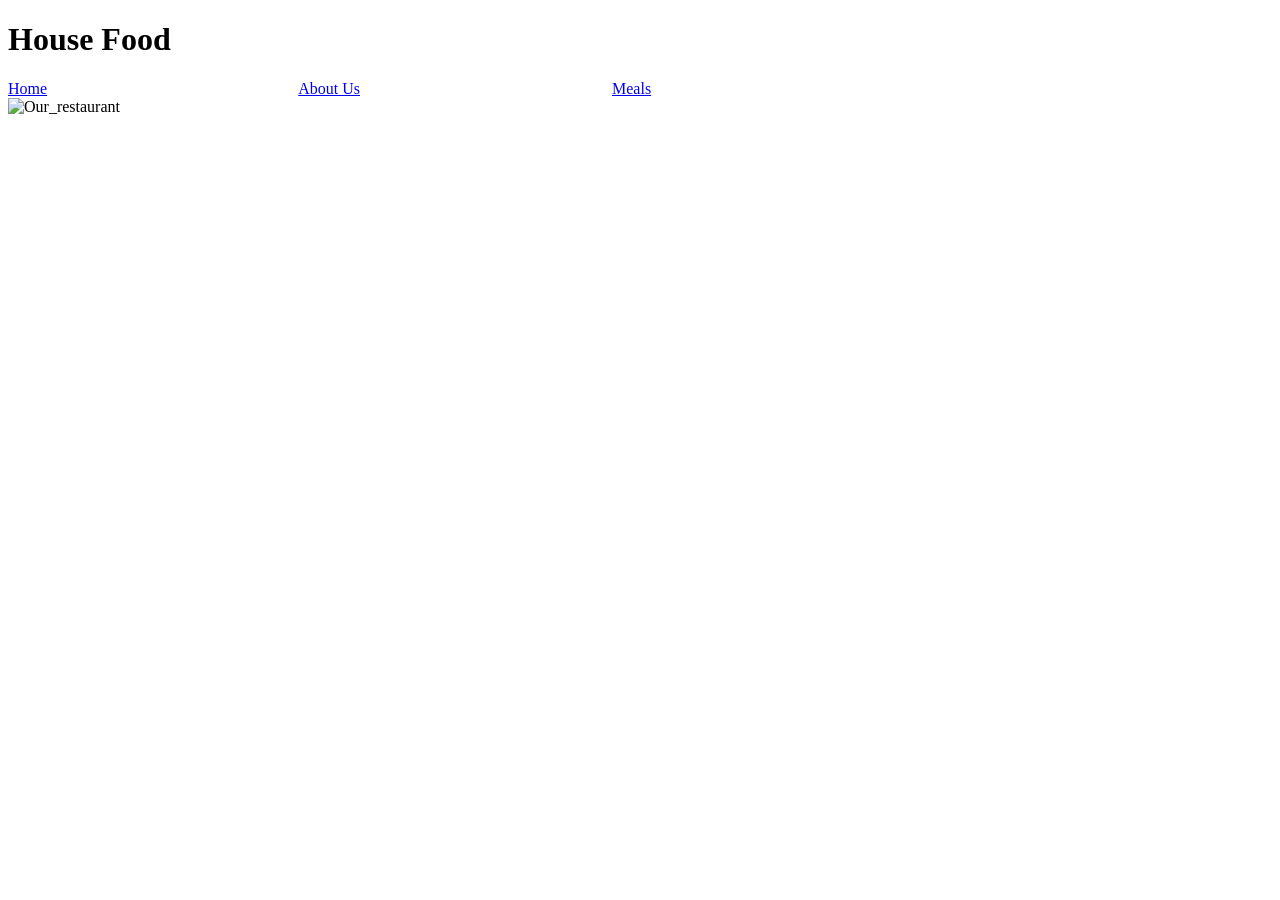
==== index.html @ cd57a36e "Add files via upload" ====
<!DOCTYPE html>
<html xmlns="http://www.w3.org/1999/xhtml">
<head>
  <title>Home - House Food</title>
  <link rel="Stylesheet" type="text/css" href="CSS/style.css">
  <meta charset="UTF-8" name="keywords" content="XHTML, JavaScript">
</head>
<body>
  <h1 class="Page_title">House Food</h1>
  <div class="Pages_list">
    <a href="home.html">Home</a>
    &nbsp; &nbsp; &nbsp; &nbsp; &nbsp; &nbsp; &nbsp; &nbsp; &nbsp; &nbsp; &nbsp; &nbsp; &nbsp; &nbsp; &nbsp; &nbsp; &nbsp; &nbsp; &nbsp; &nbsp; &nbsp; &nbsp; &nbsp; &nbsp; &nbsp; &nbsp; &nbsp; &nbsp; &nbsp; &nbsp; &nbsp;
    <a href="AboutUs.html">About Us</a>
    &nbsp; &nbsp; &nbsp; &nbsp; &nbsp; &nbsp; &nbsp; &nbsp; &nbsp; &nbsp; &nbsp; &nbsp; &nbsp; &nbsp; &nbsp; &nbsp; &nbsp; &nbsp; &nbsp; &nbsp; &nbsp; &nbsp; &nbsp; &nbsp; &nbsp; &nbsp; &nbsp; &nbsp; &nbsp; &nbsp; &nbsp;
    <a href="Meals.html">Meals</a>
  </div>
  <div class="start">
    <img src="Images/House-food.png" alt="Our_restaurant" class="start-img" width="450" height="450">
  </div>
</body>
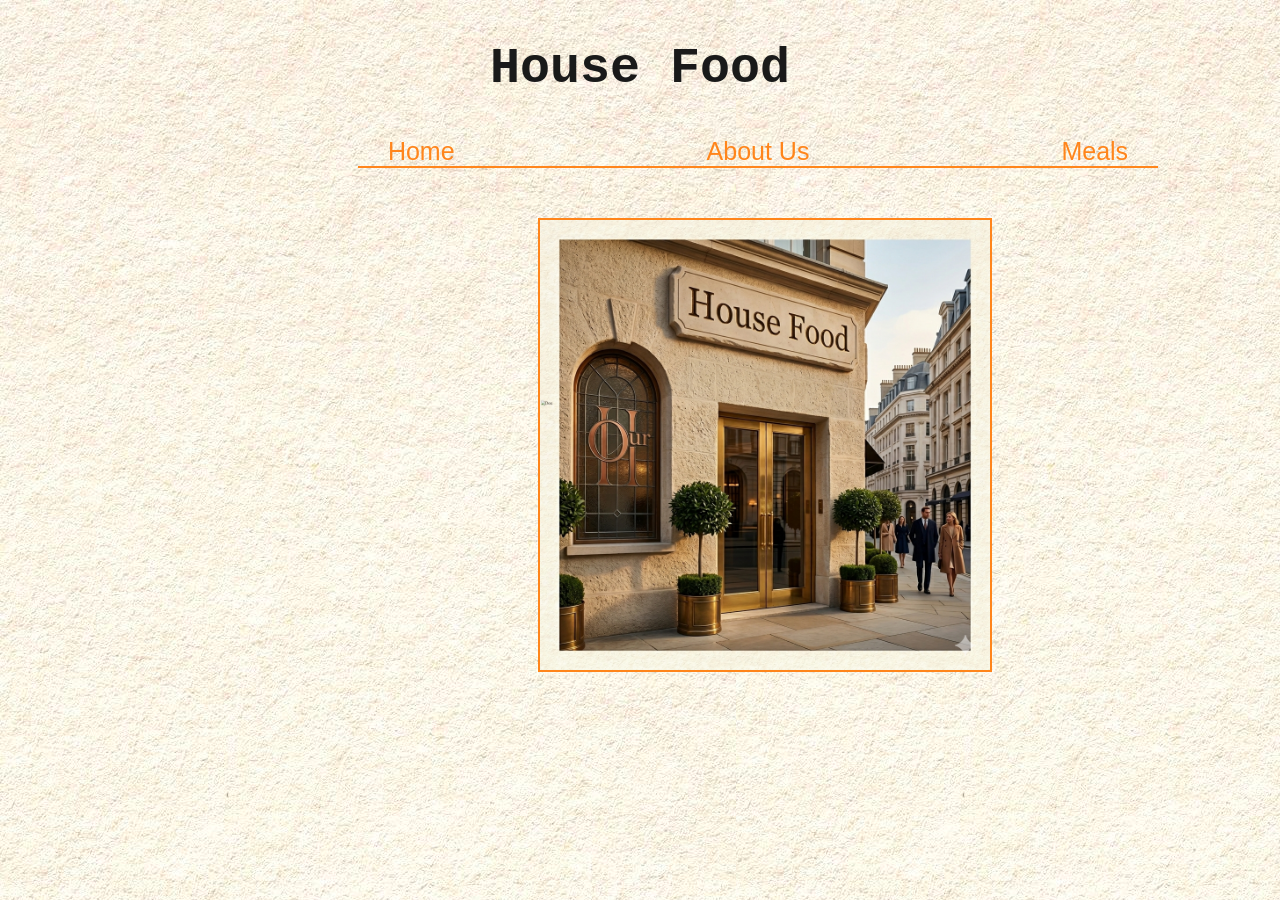
==== commit 7227a3c4: "Update index.html" ====
--- a/index.html
+++ b/index.html
@@ -1,7 +1,7 @@
 <!DOCTYPE html>
 <html xmlns="http://www.w3.org/1999/xhtml">
 <head>
-  <title>Home - House Food</title>
+  <title>Start - House Food</title>
   <link rel="Stylesheet" type="text/css" href="CSS/style.css">
   <meta charset="UTF-8" name="keywords" content="XHTML, JavaScript">
 </head>
@@ -17,4 +17,4 @@
   <div class="start">
     <img src="Images/House-food.png" alt="Our_restaurant" class="start-img" width="450" height="450">
   </div>
-</body>+</body>
--- a/CSS/style.css
+++ b/CSS/style.css
@@ -0,0 +1,195 @@
+body
+{
+    background-image: url(../Images/background.jpg);
+}
+.start
+{
+    width: 450px;
+    height: 450px;
+    margin-left: 530px;
+    margin-top: 50px;
+    border: 2px;
+    border-color: #FF851B;
+    border-style: solid;
+}
+/*page-1*/
+.Page_title
+{
+    margin-top: 40px;
+    margin-bottom: 40px;
+    text-align: center;
+    font-size: 50px;
+    font-family: 'Courier New', Courier, monospace;
+}
+.Pages_list
+{
+    text-align: center;
+    margin-left: 350px;
+    width: 800px;
+    border-bottom-width: 2px;
+    border-bottom-color: #FF851B;
+    border-bottom-style: solid;
+}
+.Pages_list>a
+{
+    font-family: Verdana, Geneva, Tahoma, sans-serif;
+}
+.STD_names
+{
+    border-style: solid;
+    border-color: #FF851B;
+}
+.Table_caption
+{
+    margin-top: 30px;
+    margin-bottom: 20px;
+    font-size: 25px;
+    font-family:Cambria, Cochin, Georgia, Times, 'Times New Roman', serif;
+    font-style: italic;
+}
+.STD-head
+{
+    background-color: #FFCC99;
+    font-size: 25px;
+    font-family: Arial, Helvetica, sans-serif;
+}
+.STD-tr
+{
+    font-size: 20px;
+    font-family: Arial, Helvetica, sans-serif;
+}
+/*page-2*/
+.Welcome_message
+{
+    color: #FF851B;
+    font-family: Verdana, Geneva, Tahoma, sans-serif;
+    margin-left: 300px;
+    font-style: italic;
+}
+.About_site
+{
+    margin-top: 40px;
+    margin-bottom: 40px;
+    font-size: 25px;
+    font-family: Verdana, Geneva, Tahoma, sans-serif;
+}
+.More_info
+{
+    text-align: right;
+    margin-top: 50px;
+    margin-right: 400px;
+    color: #FF851B;
+    direction: rtl;
+}
+.Contact_info
+{
+    margin-left: 400px;
+    width: 700px;
+    padding: 20px;
+    border-width: 2px;
+    border-style: dotted;
+    border-color: #FF851B;
+    font-size: 20px;
+    font-family: Verdana, Geneva, Tahoma, sans-serif;
+    font-style: italic;
+}
+/*page-3*/
+.Meals_table
+{
+    border-style: solid;
+    border-color: #FF851B;
+}
+.Meals-head
+{
+    text-align: center;
+}
+.Meals-head
+{
+    background-color: #FFCC99;
+    font-size: 25px;
+    font-family: Arial, Helvetica, sans-serif;
+    font-style: italic;
+}
+.Meals-tr
+{
+    text-align: center;
+    font-size: 20px;
+    font-family: Arial, Helvetica, sans-serif;
+}
+.details
+{
+    text-align: right;
+    font-size: 20px;
+    display: none;
+}
+.head-details
+{
+    text-align: center;
+    font-size: 25px;
+}
+.meal-img
+{
+    float: left;
+}
+.ingredients-list, .sauce-list
+{
+    direction: rtl;
+    font-size: 20px;
+}
+.Continue-btn
+{
+    background-color:#FF851B;
+    color: #FFFDF5;
+    padding: 10px;
+    font-size: 20px;
+    font-style: italic;
+    font-family: 'Courier New', Courier, monospace;
+    margin-left: 700px;
+    border-color: #FF851B;
+}
+/*Order page*/
+#Order_form>p
+{
+    margin-left: 600px;
+    font-size: 20px;
+}
+#Order_form>p>input
+{
+    margin-left: 20px;
+}
+.Send-btn
+{
+    background-color:#FF851B;
+    color: #FFFDF5;
+    padding: 10px;
+    font-size: 20px;
+    font-style: italic;
+    font-family: 'Courier New', Courier, monospace;
+    margin-left: 730px;
+    border-color: #FF851B;
+}
+/*other style*/
+.Page_title, .Table_caption, .STD-head, .STD-tr, .Notes, .About_site, .Contact_info, .Meals-head, .Meals-tr
+{
+    color: #1A1A1A;
+}
+.Pages_list>a, .link
+{
+    color: #FF851B;
+    text-decoration: none;
+    font-size: 25px;
+}
+.return-link
+{
+    margin-top: 30px;
+    color: #FF851B;
+    text-decoration: none;
+    font-size: 25px;
+    text-align: center;
+}
+.Notes, .About_site
+{
+    text-align: center;
+    font-size: 25px;
+    font-family: 'Trebuchet MS', 'Lucida Sans Unicode', 'Lucida Grande', 'Lucida Sans', Arial, sans-serif;
+}
